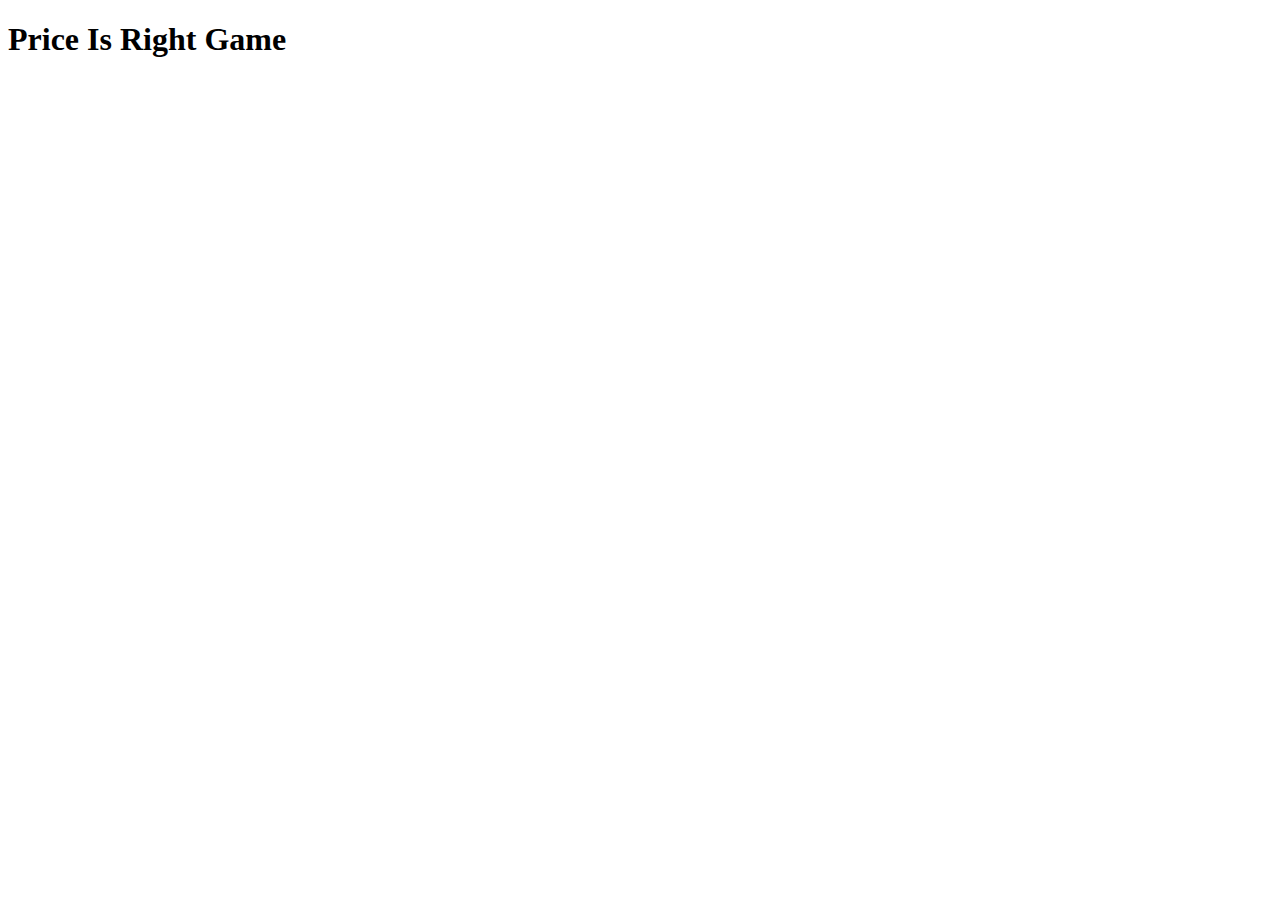
==== index.html @ f00c9903 "init" ====
<!DOCTYPE html>
<html lang="en">
<head>
  <meta charset="UTF-8">
  <meta name="viewport" content="width=device-width, initial-scale=1.0">
  <meta http-equiv="X-UA-Compatible" content="ie=edge">
  <title>Price Is Right Game</title>
  <link rel="stylesheet" href="./css/main.css">
</head>
<body>
  <header>
    <h1>Price Is Right Game</h1>
  </header>
  <script src="./js/main.js"></script>
</body>
</html>
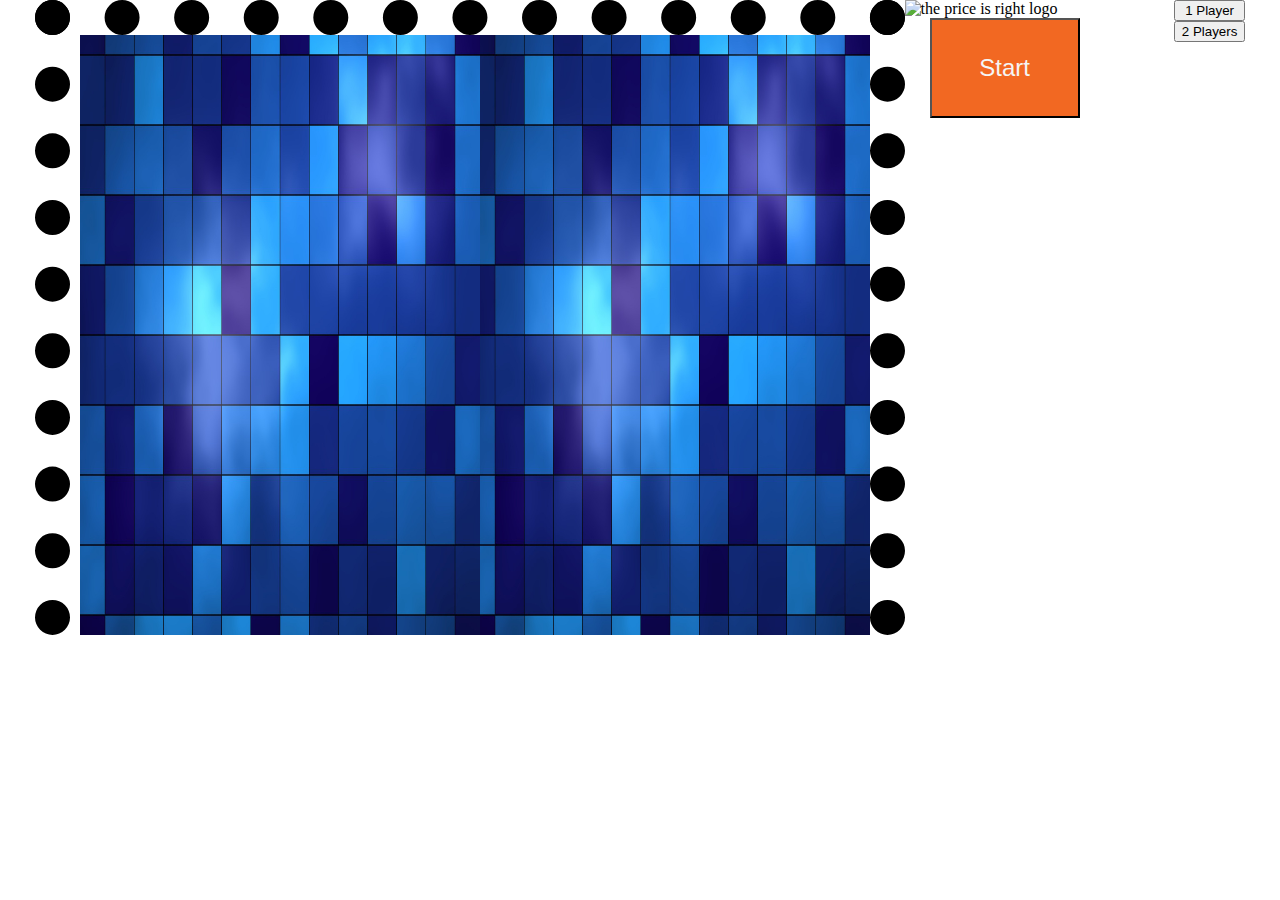
==== commit ffdcac2d: "waiting for the logic" ====
--- a/index.html
+++ b/index.html
@@ -9,8 +9,27 @@
 </head>
 <body>
   <header>
-    <h1>Price Is Right Game</h1>
+    <h1 hidden>The Price Is Right Game</h1>
   </header>
+  <main>
+    <section class="inline-can">
+      <canvas class="block" width="800" height="600" id="canvas"></canvas>
+      <section>
+        <img max-width="100%" width="200px" src="./media/logo_en.png" alt="the price is right logo">
+        <button type="button" id="startG">Start</button>
+      </section>
+    </section>
+    <section class="playersButton">
+        <button type="button">1 Player</button>
+        <button type="button">2 Players</button>
+      </section> 
+  </main>
+
+  <!-- <audio controls autoplay loop>
+      <source src="./media/lounge.mp3">
+    </audio> -->
   <script src="./js/main.js"></script>
+  <script src="./js/data.js"></script>
+  <script src="./js/logic.js"></script>
 </body>
 </html>--- a/css/main.css
+++ b/css/main.css
@@ -0,0 +1,71 @@
+body{
+  margin: 0 auto;
+}
+main{
+  display: flex;
+  justify-content: space-around;
+  flex-wrap: wrap;
+}
+main .playersButton{
+  display: flex;
+  flex-flow: column;
+}
+.inline-can{
+  display: flex;
+  flex-direction: row;
+}
+.inline-can section{
+  display: flex;
+  flex-direction: column;
+  justify-content: flex-start;
+  align-items: center;
+}
+
+#canvas{
+  background: rgba(255, 255, 255, 0.9);
+  border-width: 35px;
+  border-style: dotted;
+  border-bottom: none;
+  display: flex;
+  justify-content: center;
+  align-content: center;
+  transition: all 2s ease 0.5s;
+  animation: 2s anim infinite;
+}
+#startG{
+  color:whitesmoke;
+  background: #f26822;
+  font-size: 1.5em;
+  width: 150px;
+  height: 100px;
+}
+
+@keyframes anim {
+  0%{
+    border-top-color: #f26822;
+    border-right-color: #f6eb16;
+    border-left-color: #cb2026;
+  
+  }
+  25%{
+    border-top-color: #cb2026;
+    border-right-color: #f26822;
+    border-left-color: #f6eb16;
+    
+  }
+  50%{
+    border-top-color: #f6eb16;
+    border-right-color: #cb2026;
+    border-left-color: #f26822;
+  }
+  75%{
+    border-top-color: #f26822;
+    border-right-color: #f6eb16;
+    border-left-color: #cb2026;
+  }
+  100%{
+    border-top-color: #f26822;
+    border-right-color: #f6eb16;
+    border-left-color: #cb2026;
+  }
+}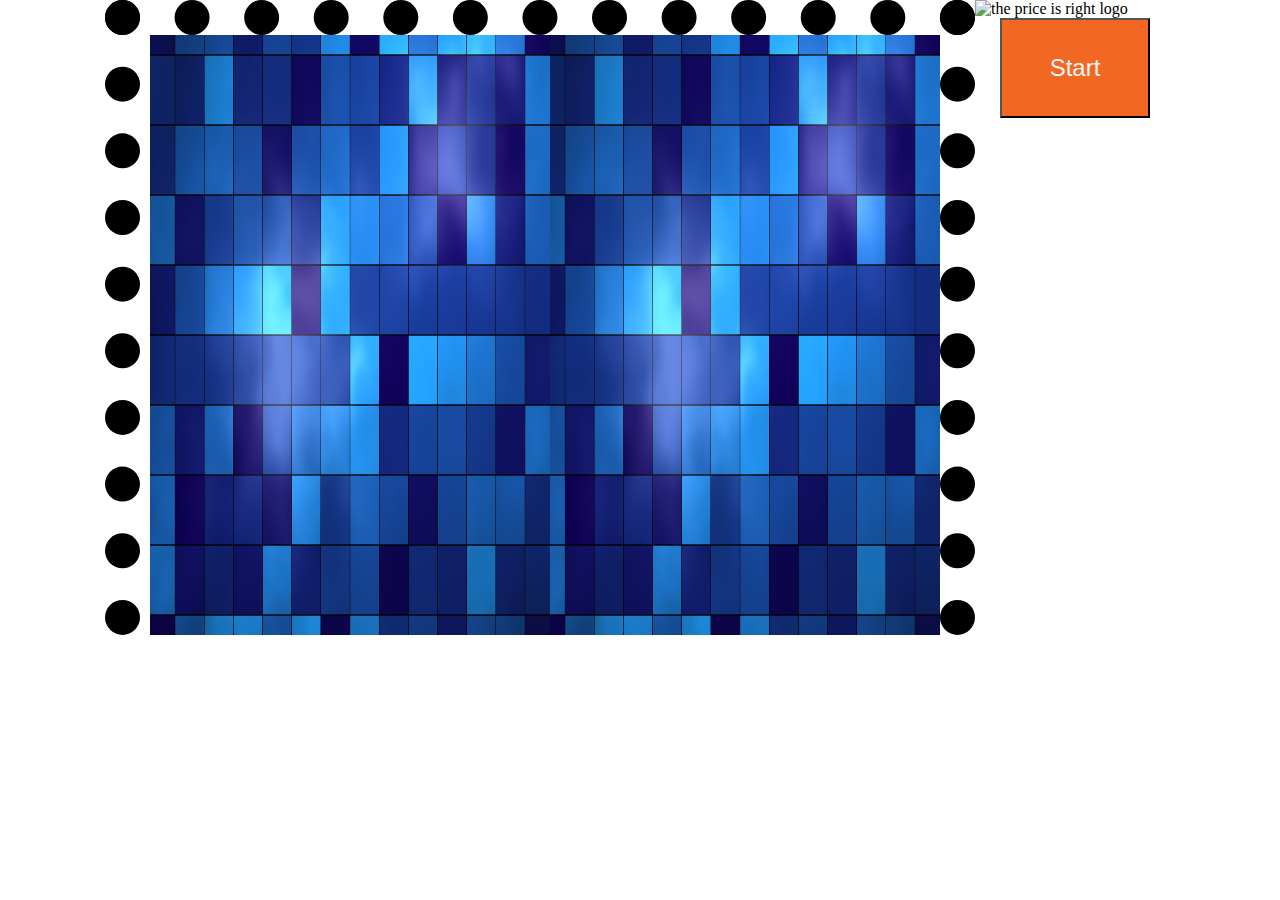
==== commit a0640081: "Adding timer" ====
--- a/index.html
+++ b/index.html
@@ -19,10 +19,10 @@
         <button type="button" id="startG">Start</button>
       </section>
     </section>
-    <section class="playersButton">
+    <!-- <section class="playersButton">
         <button type="button">1 Player</button>
         <button type="button">2 Players</button>
-      </section> 
+      </section>  -->
   </main>
 
   <!-- <audio controls autoplay loop>
--- a/css/main.css
+++ b/css/main.css
@@ -35,6 +35,7 @@
 #startG{
   color:whitesmoke;
   background: #f26822;
+  /* background: #14ab1e; */
   font-size: 1.5em;
   width: 150px;
   height: 100px;
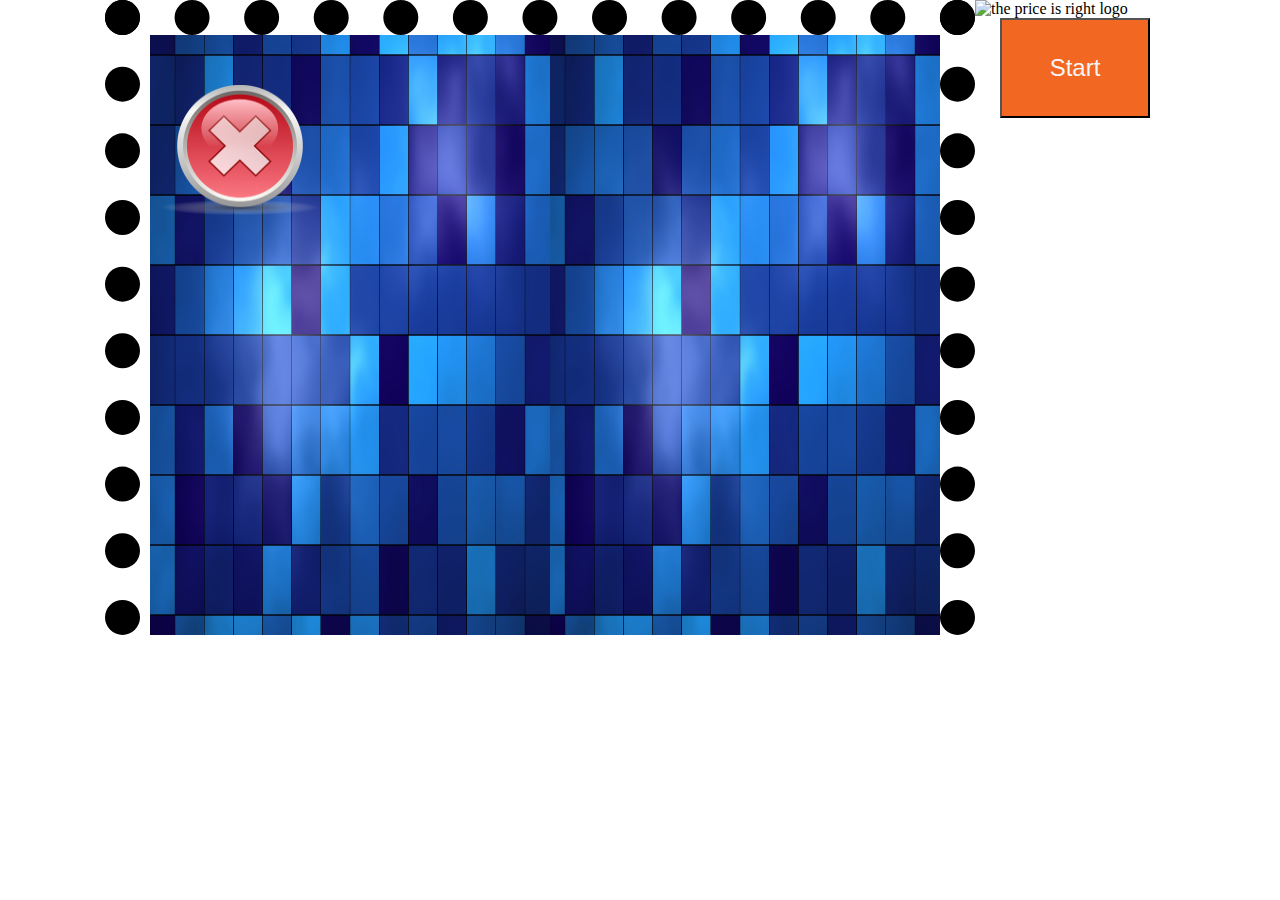
==== commit a6e987f1: "Adding style to timer" ====
--- a/index.html
+++ b/index.html
@@ -28,8 +28,8 @@
   <!-- <audio controls autoplay loop>
       <source src="./media/lounge.mp3">
     </audio> -->
+    <script src="./js/data.js"></script>
   <script src="./js/main.js"></script>
-  <script src="./js/data.js"></script>
   <script src="./js/logic.js"></script>
 </body>
 </html>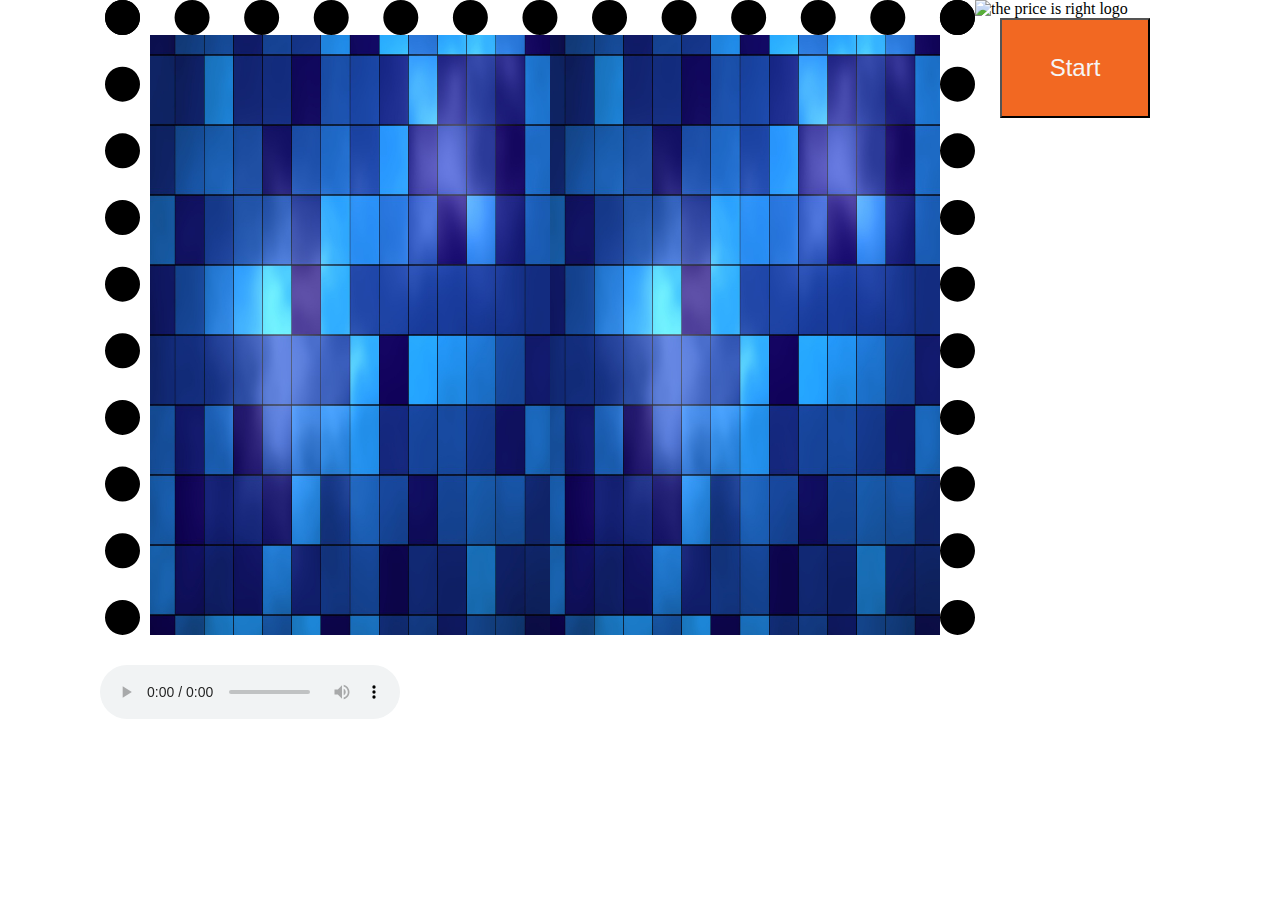
==== commit 1d451e94: "adding score" ====
--- a/index.html
+++ b/index.html
@@ -25,11 +25,11 @@
       </section>  -->
   </main>
 
-  <!-- <audio controls autoplay loop>
-      <source src="./media/lounge.mp3">
-    </audio> -->
+    <audio style="margin-left: 100px;margin-top: 30px;" controls autoplay loop>
+      <!-- <source src="./media/lounge.mp3"> -->
+    </audio>
+    <script src="./js/logic.js"></script>
     <script src="./js/data.js"></script>
   <script src="./js/main.js"></script>
-  <script src="./js/logic.js"></script>
 </body>
 </html>--- a/css/main.css
+++ b/css/main.css
@@ -35,7 +35,6 @@
 #startG{
   color:whitesmoke;
   background: #f26822;
-  /* background: #14ab1e; */
   font-size: 1.5em;
   width: 150px;
   height: 100px;
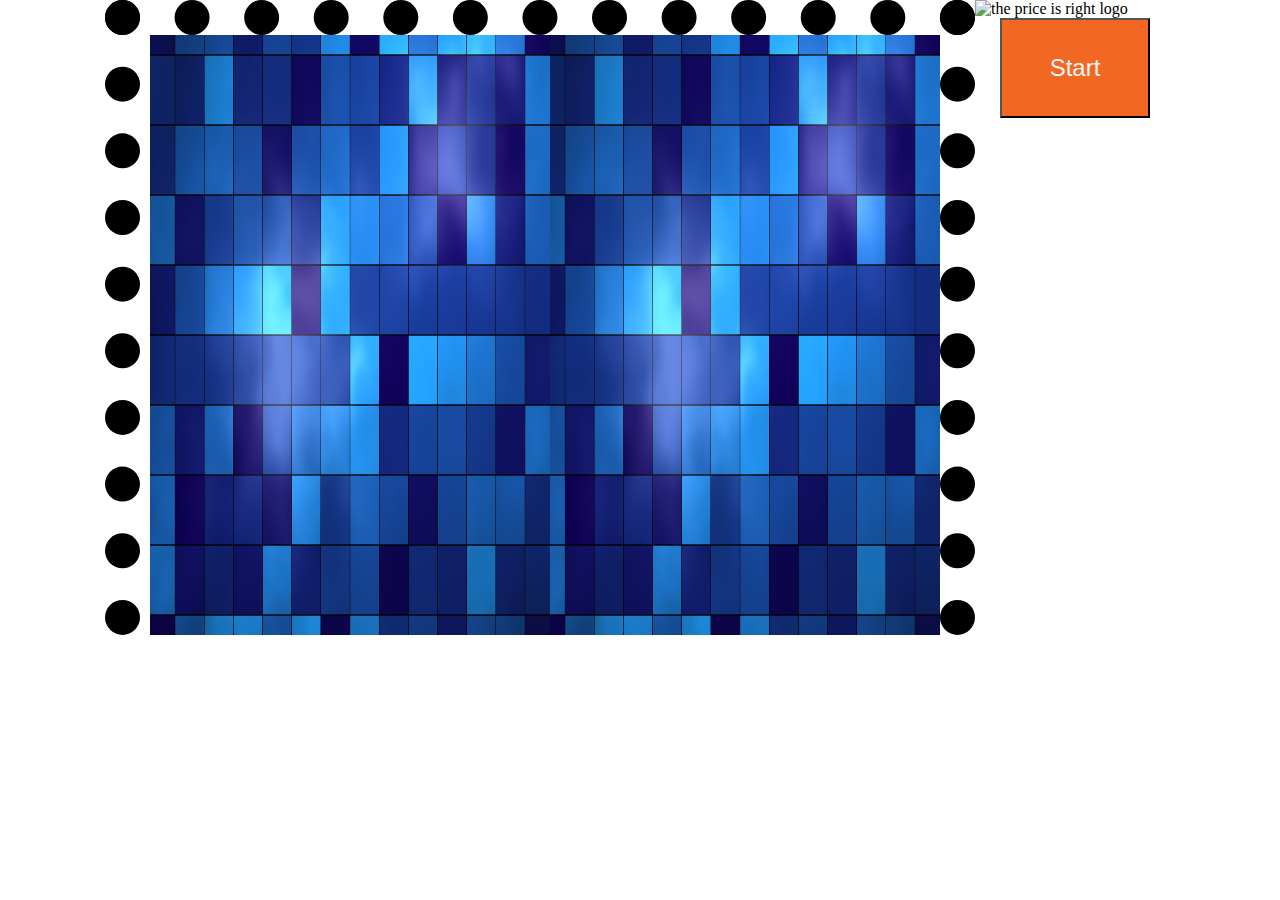
==== commit 380ad53b: "update" ====
--- a/index.html
+++ b/index.html
@@ -25,7 +25,7 @@
       </section>  -->
   </main>
 
-    <audio style="margin-left: 100px;margin-top: 30px;" controls autoplay loop>
+    <audio style="margin-left: 100px;margin-top: 30px;" autoplay loop>
       <!-- <source src="./media/lounge.mp3"> -->
     </audio>
     <script src="./js/logic.js"></script>
